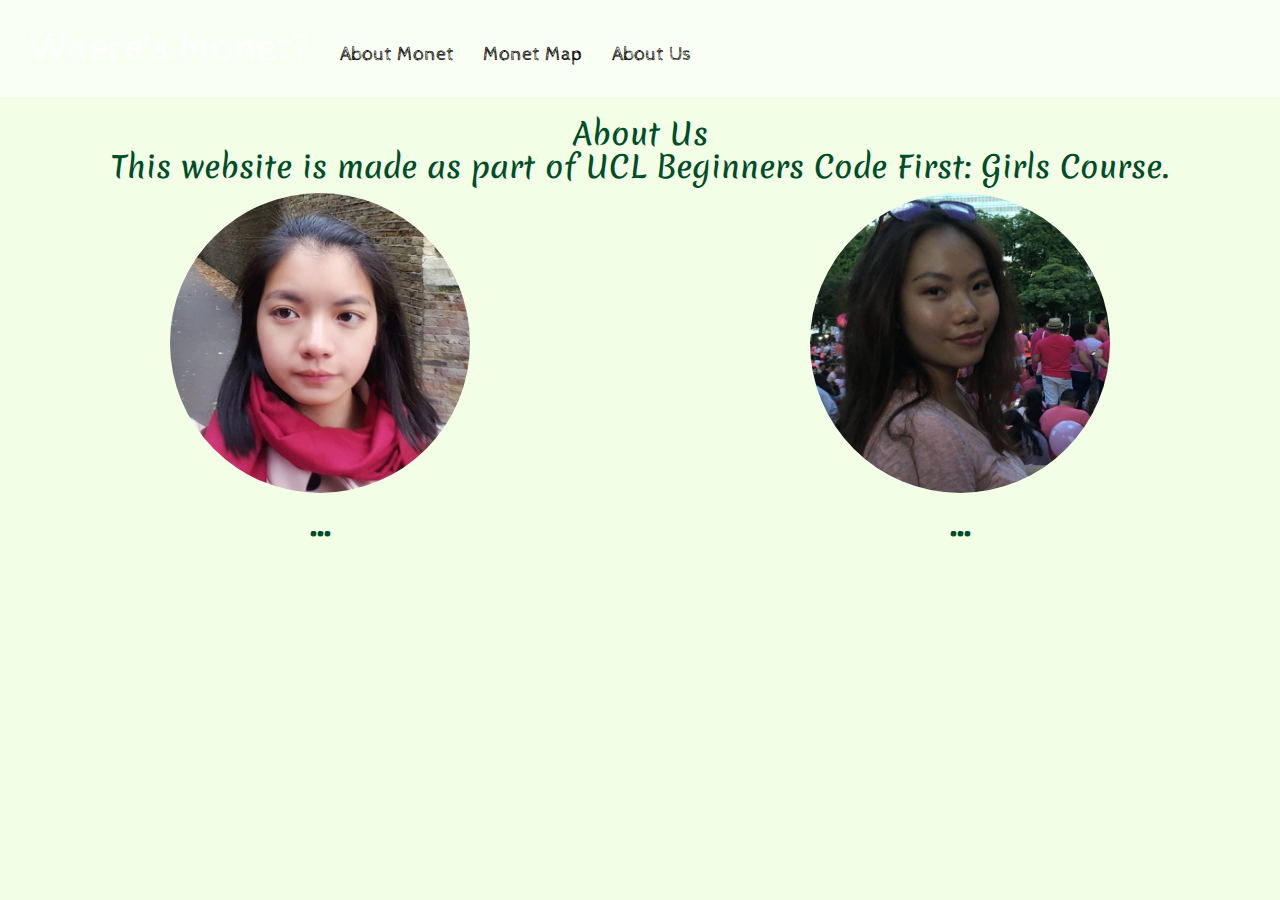
==== about.html @ 8745e491 "Added About Page" ====
<!DOCTYPE html>
<html>
  <head>
    <meta charset="utf-8">
    <title>About</title>
    <link rel="stylesheet" href="css/bootstrap.css">

    <meta name="viewport" content="width=device-width,initial-scale=1.0">
  <link href="https://fonts.googleapis.com/css?family=Cabin+Sketch" rel="stylesheet">
<link href="https://fonts.googleapis.com/css?family=Merienda|Share|Special+Elite" rel="stylesheet">
    <link rel="stylesheet" type="text/css" href="about.css">
  </head>
  <body>
    <header>
    <div id='header' class='header'>
 <ul>
   <li>Where's Monet?</li>
   <li><a href="index.html">About Monet</a></li>
   <li><a href="#">Monet Map</a></li>
   <li><a href="about.html">About Us</a></li>
 </ul>
</div>
<div id="About" class="text-center">
  <h2>About Us<br/>This website is made as part of UCL Beginners Code First: Girls Course.</h2>
<div clas="row">
<div class="col-sm-6">
  <div>
    <img class="img-circle" src='Lucy.png' width="300" height="300">
    <p>...</p>
  </div>
</div>
  <div class="col-sm-6">
  <div>
    <img class="img-circle" src='Sarah.png' width="300" height="300">
    <p>...</p>

  </div>
</div>
</div>
  </body>
</html>
---- about.css ----
header {
    text-align: left;
    background-size: cover;
    color: white;
    height: 650px;
    font-family: 'Cabin Sketch', cursive;
    margin: 0px;
    padding: 0px;
    max-width: 100%;
    font-size: 40px;
  }

  body {
    background: rgba(242, 255, 230,1);
    background-attachment:fixed;
    margin:0 auto;
    padding:0px;
  }
  #header {
    background-image:url('MonetHeader.jpg');
  }
  #header a {
    color:black;
    text-decoration: none;
    font-size: 20px;
  }


  .header ul {
      padding: 20px;
      background: rgba(255,255,255,.5);
      margin: 0px;
    }
  .header li {
      display: inline;
      padding: 0px 10px 0px 10px;
      margin: 0px;
    }
  #About {
    color: rgba(0,77,40,1);
    font-family: 'Merienda', cursive;
  }
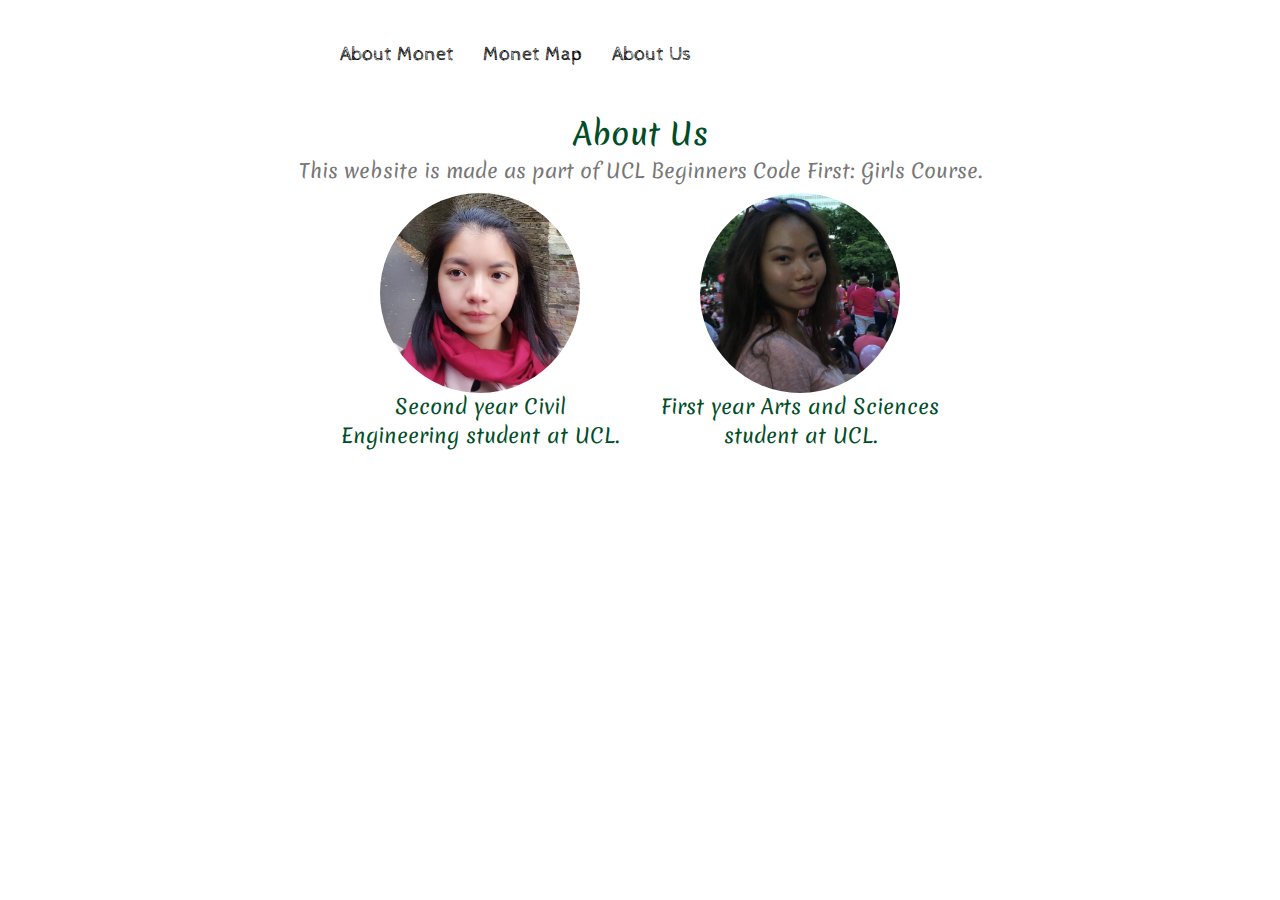
==== commit 51c292ec: "Edited About Page" ====
--- a/about.html
+++ b/about.html
@@ -21,21 +21,25 @@
  </ul>
 </div>
 <div id="About" class="text-center">
-  <h2>About Us<br/>This website is made as part of UCL Beginners Code First: Girls Course.</h2>
+  <h2>About Us<br/><small>This website is made as part of UCL Beginners Code First: Girls Course.</small></h2>
 <div clas="row">
-<div class="col-sm-6">
+  <div class="col-sm-3">
+  </div>
+<div class="col-sm-3">
   <div>
-    <img class="img-circle" src='Lucy.png' width="300" height="300">
-    <p>...</p>
+    <img class="img-circle" src='Lucy.png' width="200" height="200">
+    <p>Second year Civil Engineering student at UCL.</p>
   </div>
 </div>
-  <div class="col-sm-6">
+  <div class="col-sm-3">
   <div>
-    <img class="img-circle" src='Sarah.png' width="300" height="300">
-    <p>...</p>
-
+    <img class="img-circle" src='Sarah.png' width="200" height="200">
+    <p>First year Arts and Sciences student at UCL.</p>
   </div>
 </div>
+<div class="col-sm-3">
 </div>
+</div>
+
   </body>
 </html>
--- a/about.css
+++ b/about.css
@@ -11,10 +11,13 @@
   }
 
   body {
-    background: rgba(242, 255, 230,1);
-    background-attachment:fixed;
+    background:white;
+
     margin:0 auto;
     padding:0px;
+  }
+  body p {
+    font-size:20px;
   }
   #header {
     background-image:url('MonetHeader.jpg');
@@ -24,7 +27,6 @@
     text-decoration: none;
     font-size: 20px;
   }
-
 
   .header ul {
       padding: 20px;
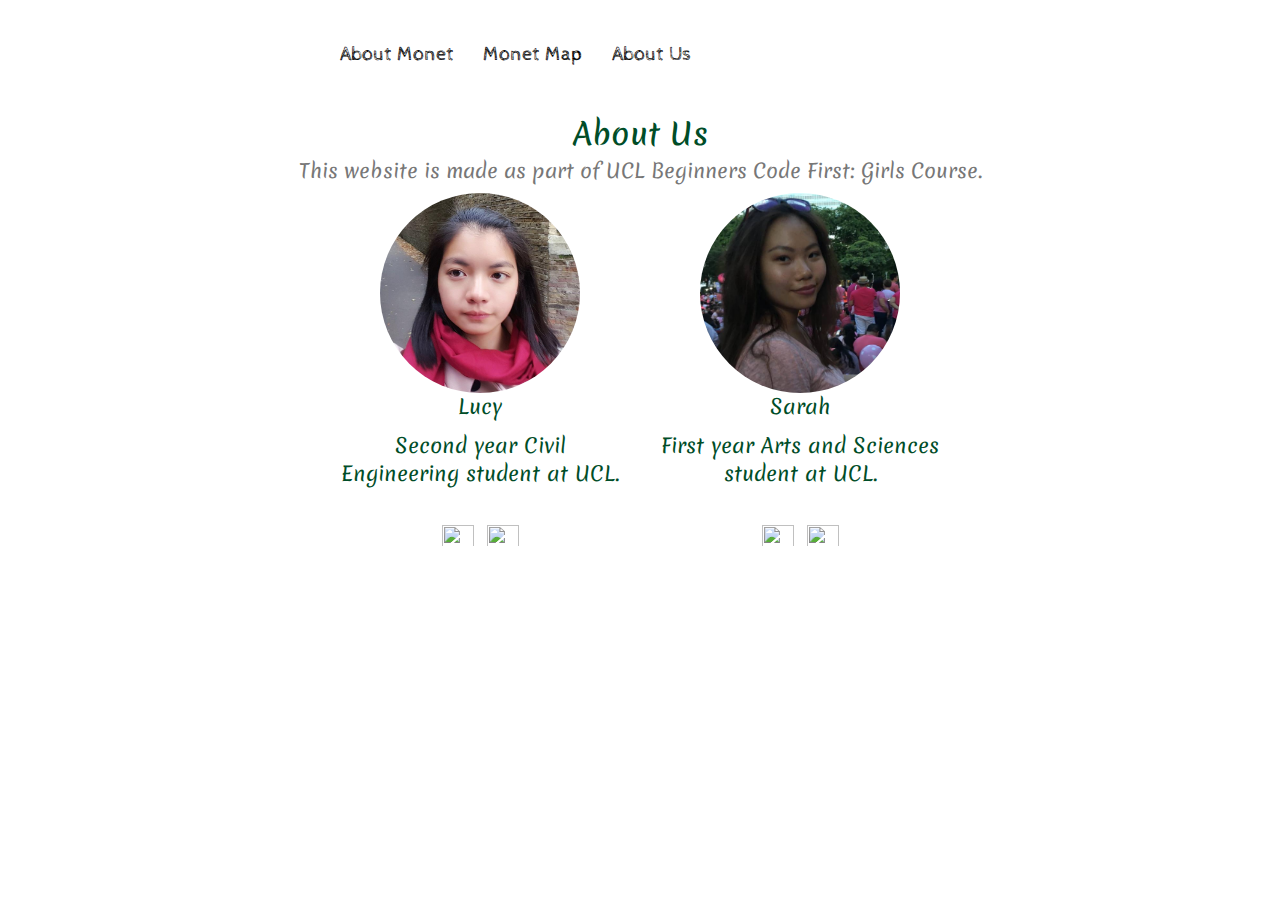
==== commit e1b71e23: "Instagram and linkedin icons" ====
--- a/about.html
+++ b/about.html
@@ -28,18 +28,29 @@
 <div class="col-sm-3">
   <div>
     <img class="img-circle" src='Lucy.png' width="200" height="200">
+    <p>Lucy</p>
     <p>Second year Civil Engineering student at UCL.</p>
+    <a href="https://www.linkedin.com/in/sarah-ho-3420ab153/" target="_blank">
+      <img src="http://icons.iconarchive.com/icons/danleech/simple/1024/linkedin-icon.png" width="32" height="32"></a>
+    <a href="http://www.instagram.com/saraaaaah__x" target="_blank">
+      <img src="https://cpb-us-west-2-juc1ugur1qwqqqo4.stackpathdns.com/blogs.chatham.edu/dist/c/8/files/2017/11/instagram_PNG10-1vdv6wi.png" width="32" height="32"></a>
   </div>
 </div>
   <div class="col-sm-3">
   <div>
     <img class="img-circle" src='Sarah.png' width="200" height="200">
+    <p>Sarah</p>
     <p>First year Arts and Sciences student at UCL.</p>
+    <a href="https://www.linkedin.com/in/sarah-ho-3420ab153/" target="_blank">
+      <img src="http://icons.iconarchive.com/icons/danleech/simple/1024/linkedin-icon.png" width="32" height="32"></a>
+    <a href="http://www.instagram.com/saraaaaah__x" target="_blank">
+      <img src="https://cpb-us-west-2-juc1ugur1qwqqqo4.stackpathdns.com/blogs.chatham.edu/dist/c/8/files/2017/11/instagram_PNG10-1vdv6wi.png" width="32" height="32"></a>
   </div>
 </div>
 <div class="col-sm-3">
 </div>
 </div>
+</div>
 
   </body>
 </html>
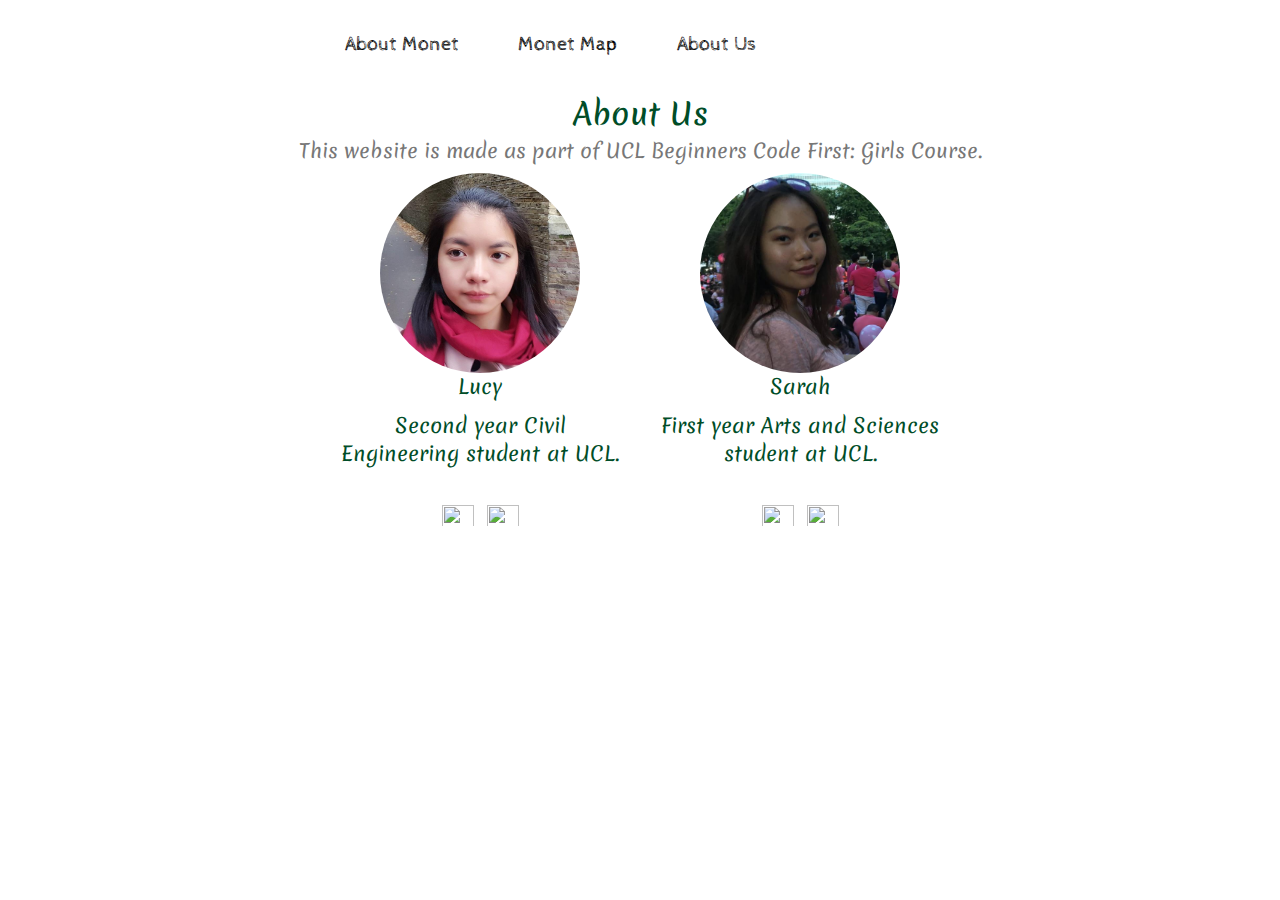
==== commit ee336ea4: "Fixed Slider and added link" ====
--- a/about.html
+++ b/about.html
@@ -16,7 +16,7 @@
  <ul>
    <li>Where's Monet?</li>
    <li><a href="index.html">About Monet</a></li>
-   <li><a href="#">Monet Map</a></li>
+   <li><a href="map.html">Monet Map</a></li>
    <li><a href="about.html">About Us</a></li>
  </ul>
 </div>
@@ -49,6 +49,9 @@
 </div>
 <div class="col-sm-3">
 </div>
+<div class="footer">
+
+</div>
 </div>
 </div>
 
--- a/about.css
+++ b/about.css
@@ -29,7 +29,7 @@
   }
 
   .header ul {
-      padding: 20px;
+      padding: 10px;
       background: rgba(255,255,255,.5);
       margin: 0px;
     }
@@ -38,7 +38,19 @@
       padding: 0px 10px 0px 10px;
       margin: 0px;
     }
+    .header a {
+    padding: 15px;
+    }
+      .header a:hover {
+      background-color: rgba(242, 242, 242,.25)
+
+      }
+
   #About {
     color: rgba(0,77,40,1);
     font-family: 'Merienda', cursive;
   }
+
+  .footer {
+      background: rgba(240,255,255,.5);
+  }
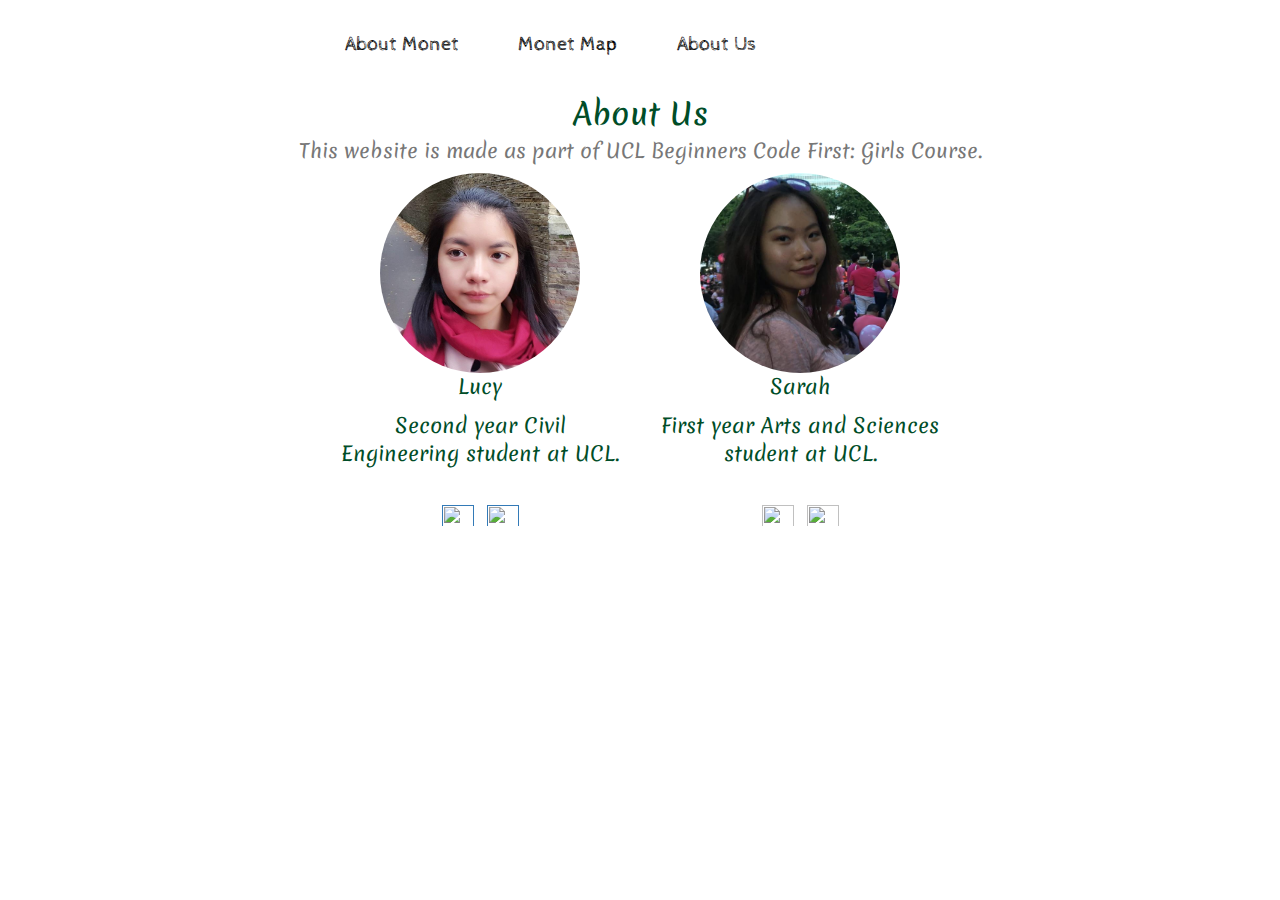
==== commit 57b8b779: "@xlucym Add your linkedin and insta urls" ====
--- a/about.html
+++ b/about.html
@@ -30,9 +30,9 @@
     <img class="img-circle" src='Lucy.png' width="200" height="200">
     <p>Lucy</p>
     <p>Second year Civil Engineering student at UCL.</p>
-    <a href="https://www.linkedin.com/in/sarah-ho-3420ab153/" target="_blank">
+    <a href="" target="_blank">
       <img src="http://icons.iconarchive.com/icons/danleech/simple/1024/linkedin-icon.png" width="32" height="32"></a>
-    <a href="http://www.instagram.com/saraaaaah__x" target="_blank">
+    <a href="" target="_blank">
       <img src="https://cpb-us-west-2-juc1ugur1qwqqqo4.stackpathdns.com/blogs.chatham.edu/dist/c/8/files/2017/11/instagram_PNG10-1vdv6wi.png" width="32" height="32"></a>
   </div>
 </div>
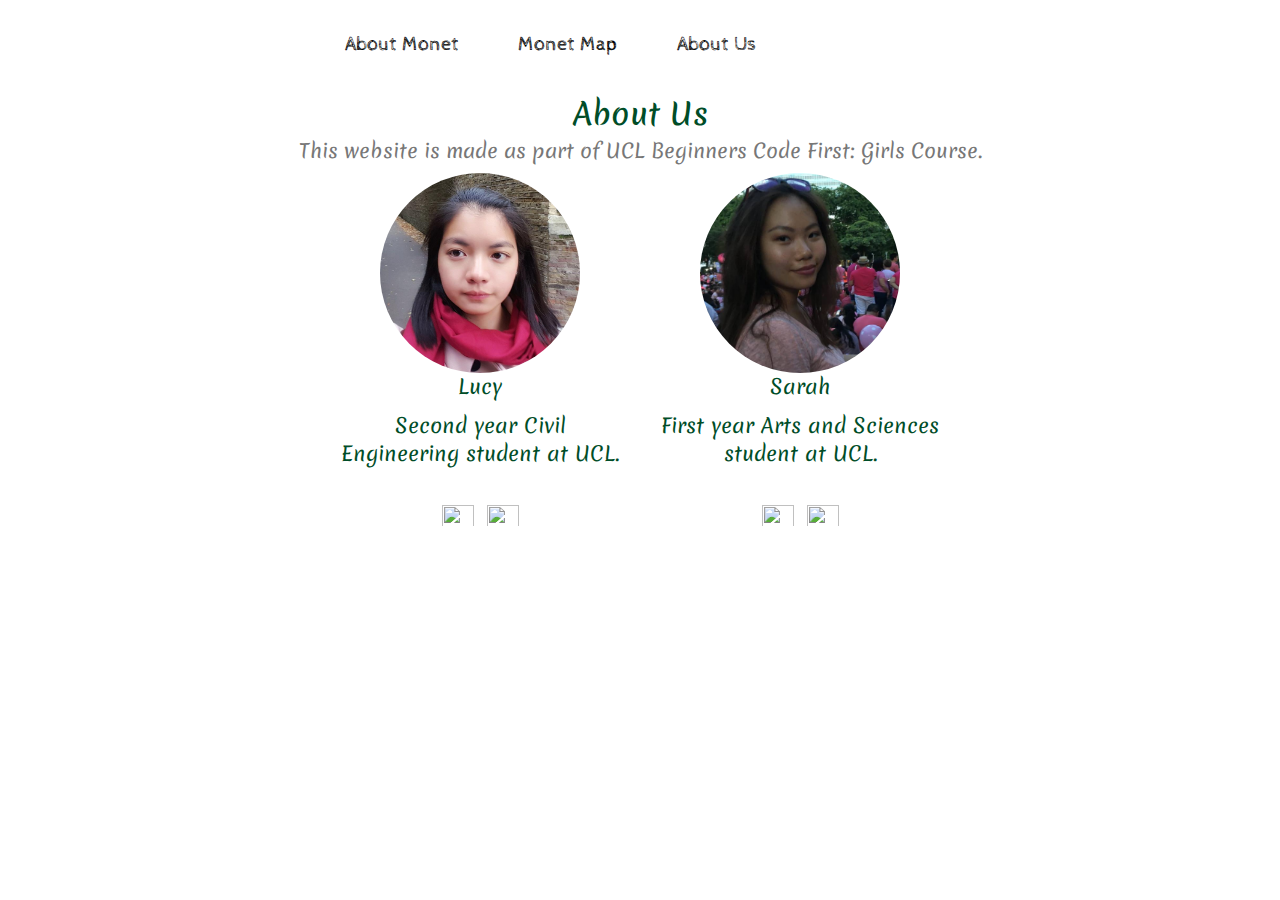
==== commit a6d8198e: "Added LinkedIn" ====
--- a/about.html
+++ b/about.html
@@ -30,9 +30,9 @@
     <img class="img-circle" src='Lucy.png' width="200" height="200">
     <p>Lucy</p>
     <p>Second year Civil Engineering student at UCL.</p>
-    <a href="" target="_blank">
+    <a href="https://www.linkedin.com/in/xinlu-lucy-m-097057149/" target="_blank">
       <img src="http://icons.iconarchive.com/icons/danleech/simple/1024/linkedin-icon.png" width="32" height="32"></a>
-    <a href="" target="_blank">
+    <a href="https://www.instagram.com/lucymeow13/?hl=en" target="_blank">
       <img src="https://cpb-us-west-2-juc1ugur1qwqqqo4.stackpathdns.com/blogs.chatham.edu/dist/c/8/files/2017/11/instagram_PNG10-1vdv6wi.png" width="32" height="32"></a>
   </div>
 </div>
